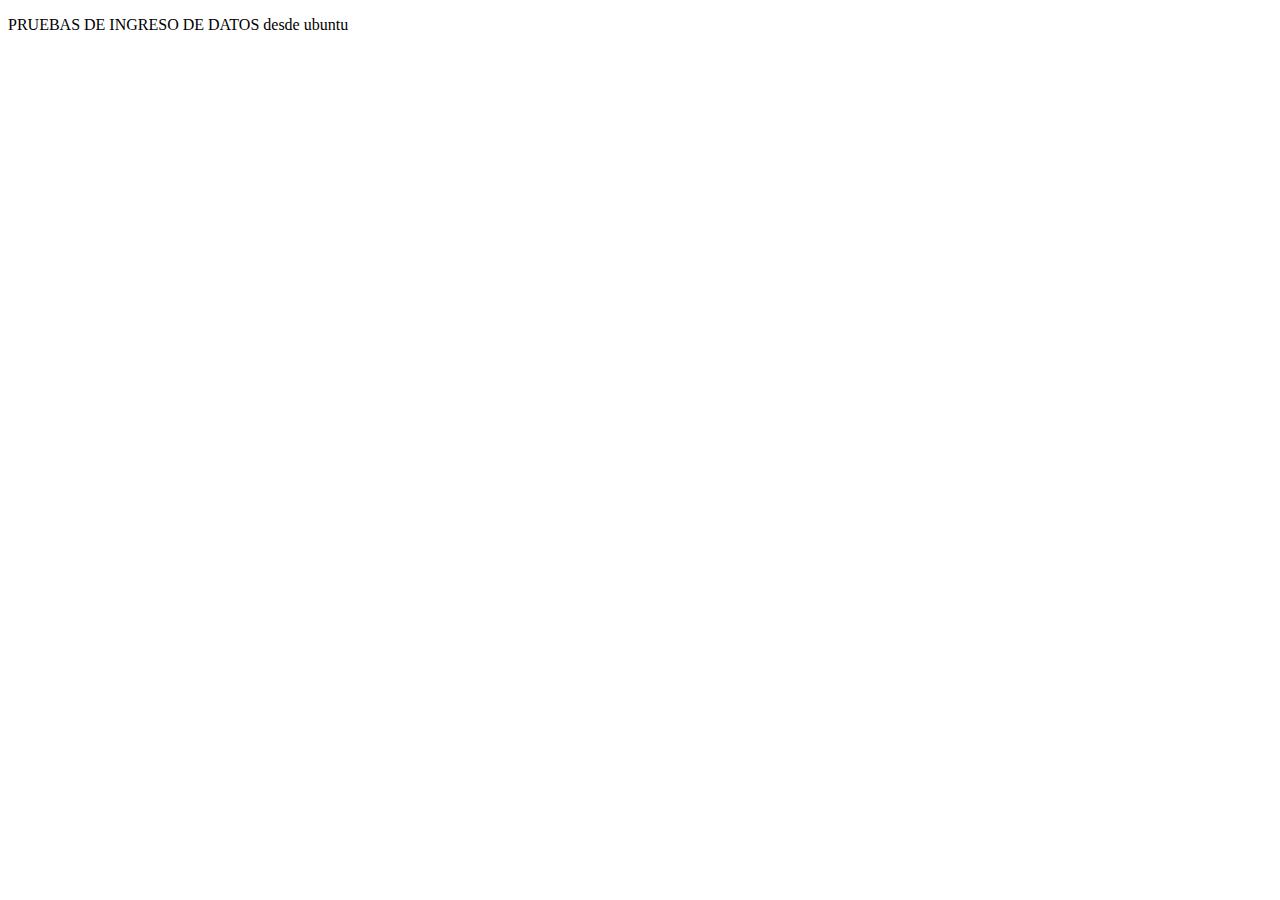
==== index.html @ 420b20e4 "first commit" ====
<!DOCTYPE html>
<html lang="en">
<head>
    <meta charset="UTF-8">
    <meta http-equiv="X-UA-Compatible" content="IE=edge">
    <meta name="viewport" content="width=device-width, initial-scale=1.0">
    <title>PRUEBA</title>
</head>
<body>
    <p>
        PRUEBAS DE INGRESO DE DATOS desde ubuntu
    </p>
</body>
</html>
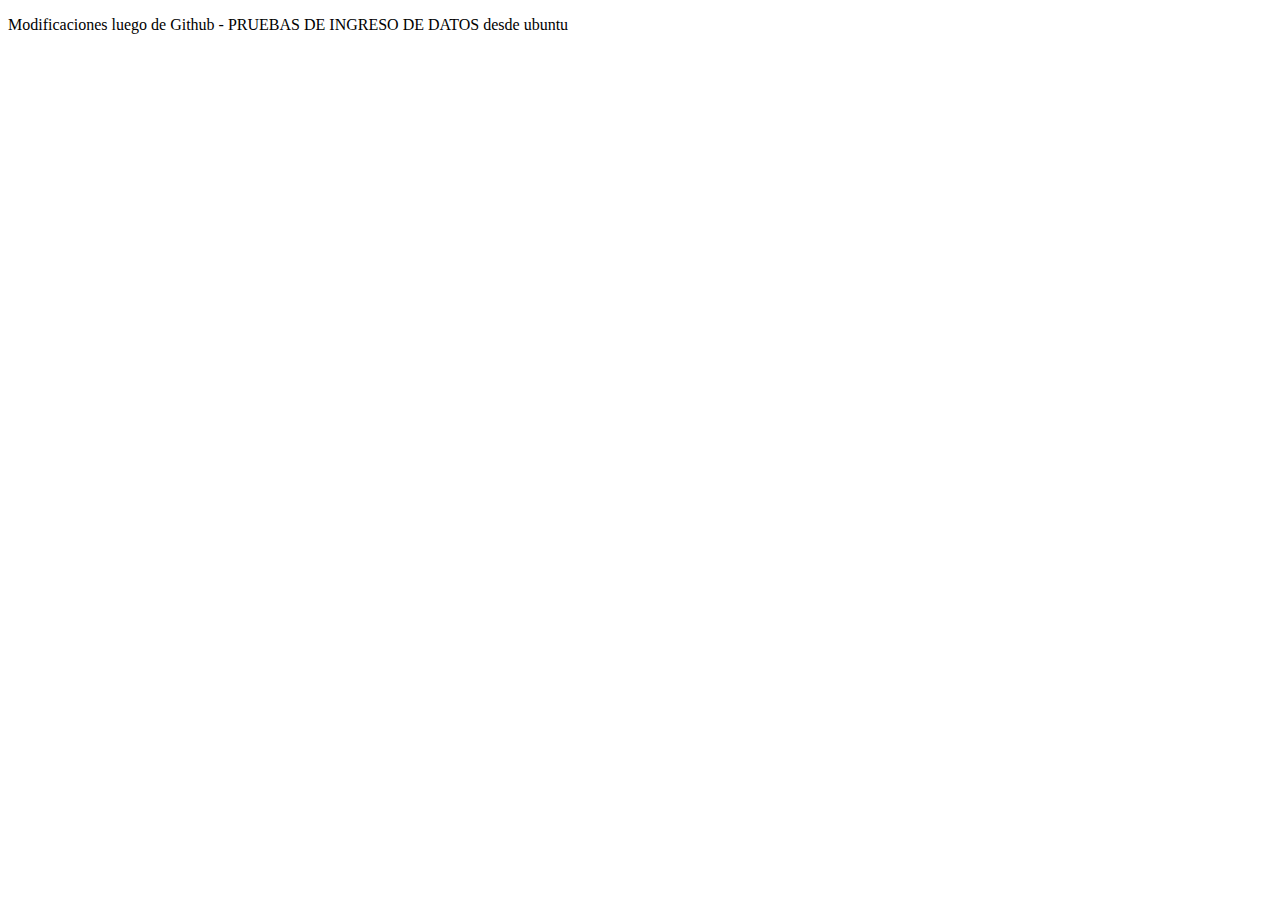
==== commit 661ea29e: "cambios agregados a github" ====
--- a/index.html
+++ b/index.html
@@ -8,7 +8,7 @@
 </head>
 <body>
     <p>
-        PRUEBAS DE INGRESO DE DATOS desde ubuntu
+        Modificaciones luego de Github - PRUEBAS DE INGRESO DE DATOS desde ubuntu
     </p>
 </body>
 </html>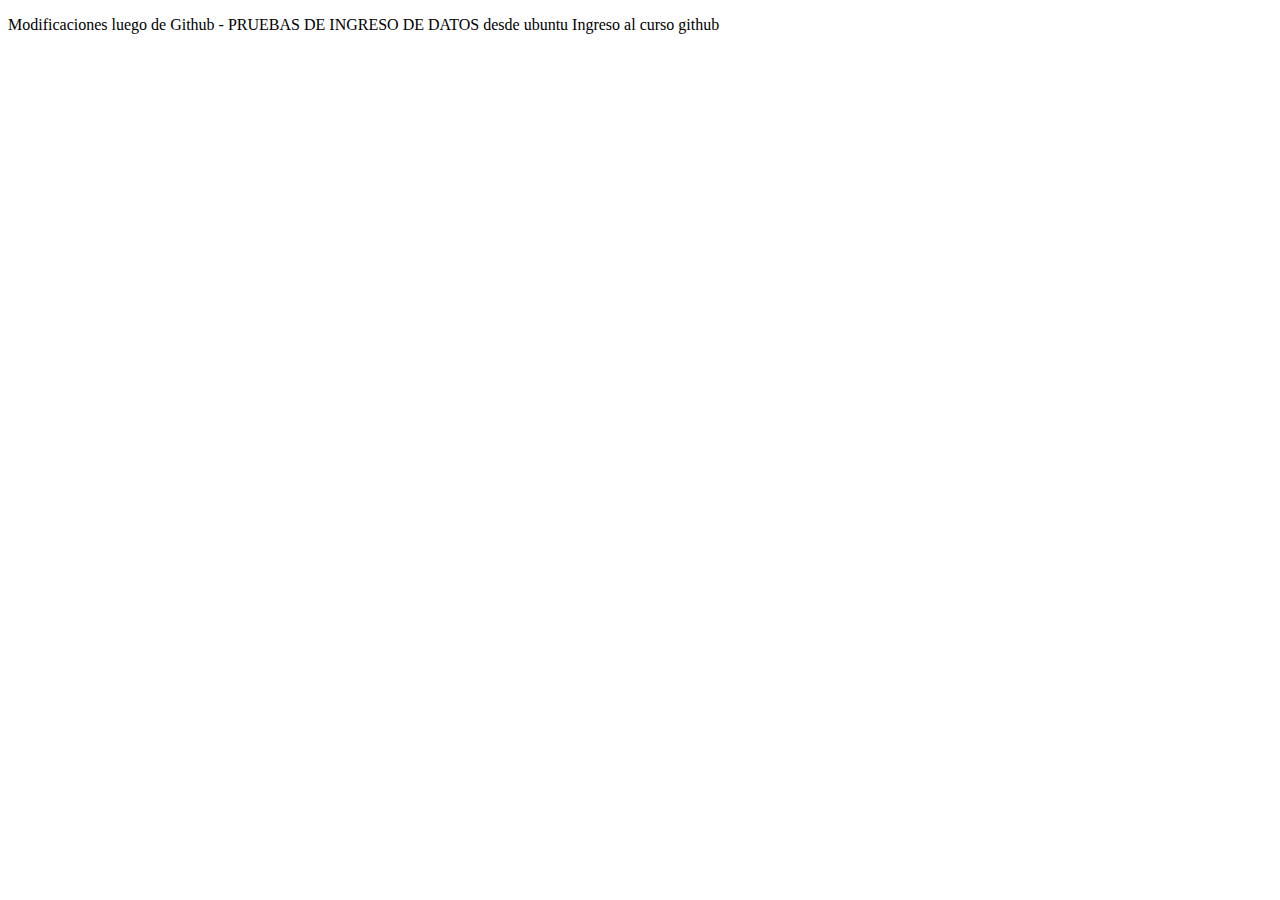
==== commit c694c897: "Se realiza un nuevo commit" ====
--- a/index.html
+++ b/index.html
@@ -9,6 +9,8 @@
 <body>
     <p>
         Modificaciones luego de Github - PRUEBAS DE INGRESO DE DATOS desde ubuntu
+
+        Ingreso al curso github
     </p>
 </body>
 </html>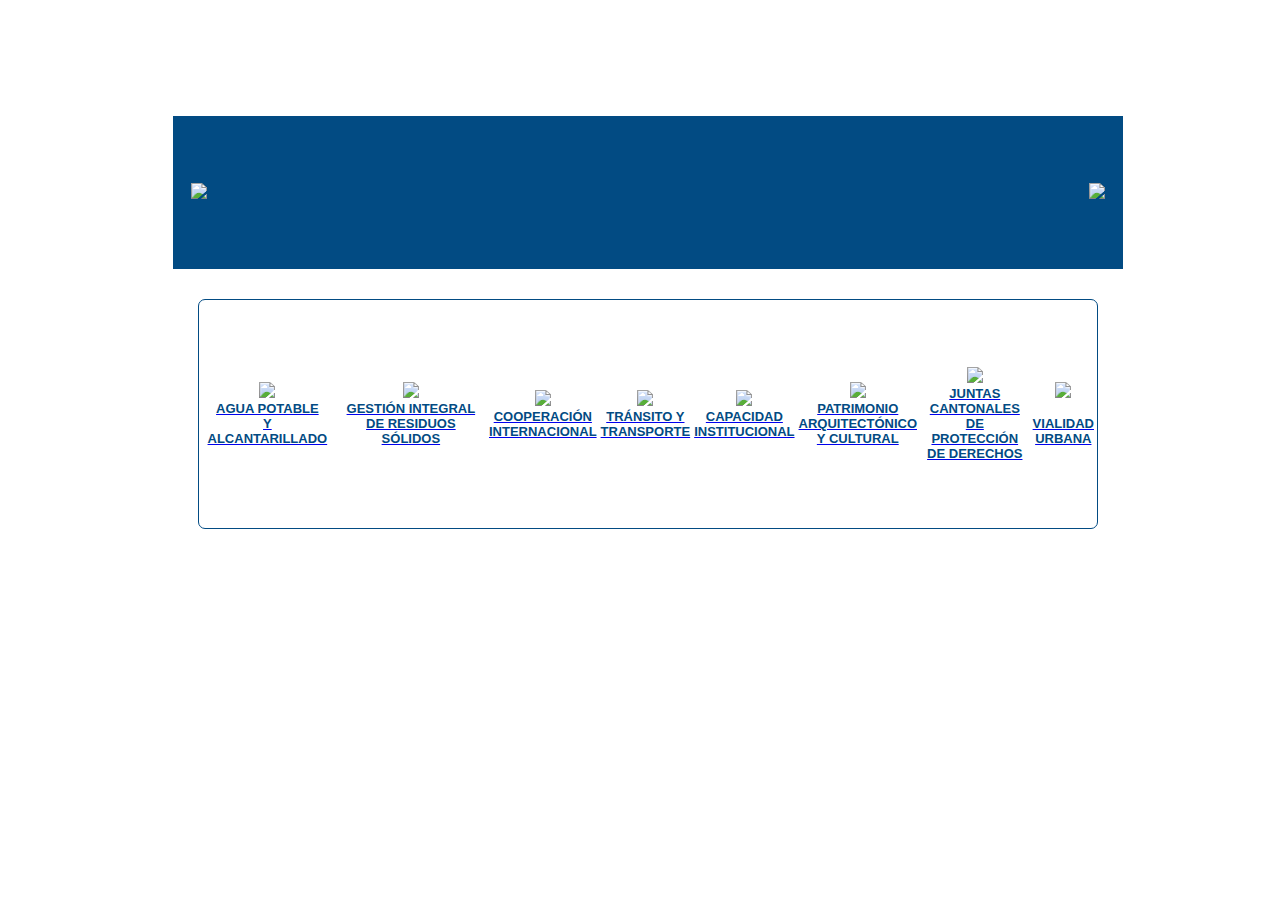
==== commit c5b21dea: "pagina snim" ====
--- a/index.html
+++ b/index.html
@@ -1,16 +1,109 @@
-<!DOCTYPE html>
-<html lang="en">
+<!doctype html>
+<html>
 <head>
-    <meta charset="UTF-8">
-    <meta http-equiv="X-UA-Compatible" content="IE=edge">
-    <meta name="viewport" content="width=device-width, initial-scale=1.0">
-    <title>PRUEBA</title>
+<link rel="icon" href="favicon.ico" type="image/x-icon"/>
+<link rel="shortcut icon" href="favicon.png" type="image/x-icon"/>
+<meta charset="utf-8" HTTP-EQUIV="Content-Style-Type" CONTENT="text/css">
+<STYLE TYPE="text/css" MEDIA="screen, print, projection">
+<!--
+	body{
+		width: 100% !important;
+		height: 100% !important;
+		background-image: url("FONDO _DEFI.png") !important;
+		background-repeat: no-repeat;
+		-webkit-background-size: cover;
+		-moz-background-size: cover;
+		-o-background-size: cover;
+		background-size: cover !important;
+	}
+	#header {		
+		//border: 1px 1px 1px 1px solid #A3861C;
+		font: bold  80% sans-serif;
+		width:950px;
+		height: 450px;
+		margin:90px auto;
+		background-color:#FFFFFF ;
+		color:#2469B0 ;
+		/*padding:10px;*/
+		//box-shadow: 0px 2px 2px 2px #999;
+		border-radius: 34px 34px 0px 0px;
+		-moz-border-radius: 34px 34px 0px 0px;
+		-webkit-border-radius: 34px 34px 0px 0px;
+		border: 0px solid #000000;
+	}
+	#section {
+		font: bold  70% sans-serif;
+		text-align: left;
+		background-color:#FFFFFF;
+		margin: 0 auto;
+		width:800px;
+		padding:10px; 
+	}
+	table#t02{
+		padding:15px;
+		width: 100%;
+		height: 34%;
+		background-image: url("HEATHER _ DEFI.png") !important;
+		background-repeat: no-repeat;
+		background-size: cover !important;
+		background-color:#024b83; 	
+	}
+	table#t01{
+		border-radius: 7px 7px 7px 7px;
+		-moz-border-radius: 7px 7px 7px 7px;
+		-webkit-border-radius: 7px 7px 7px 7px;
+		border: 1px solid #024b83;
+	}
+-->
+</STYLE>
+<title>Sistema Nacional de Información Municipal</title>
 </head>
+
 <body>
-    <p>
-        Modificaciones luego de Github - PRUEBAS DE INGRESO DE DATOS desde ubuntu
+		<br>
+	<div id="header">
+		<table id="t02">
+			<td align="rigth">
+				<a href="http://www.ame.gob.ec/ec/" target="_blank"><img src="LOGOTIPO AME 2013.png" style='max-width: 150px; max-height: 150px'></a>
+			</td>
+			<td align="center" WIDTH="100%">
+				
+			</td>
+			<td align="rigth">
+				<img src="login_logo_snim.gif" style='max-width: 150px; max-height: 150px'>
+			</td>
+		</table>
+		<br>
+		<br>
+		<table id="t01" align="center" WIDTH=900 HEIGHT=230>
+			<tr>
+				<td align="center">
+					<a href="http://www.snim.ame.gob.ec/apa/app_Login/" target="_blank" ><img src="5.png" style='max-width: 80px; max-height: 80px'><FONT FACE="Calibri,Trebuchet MS,sans-serif" COLOR=#024b83 SIZE="2px"><br> AGUA POTABLE <br> Y ALCANTARILLADO <br> </FONT></a>
+				</td>
+				<td align="center">
+					<a href="http://www.snim.ame.gob.ec/girs" target="_blank"><img src="4.png" style='max-width: 100px; max-height: 100px'><FONT FACE="Calibri,Trebuchet MS,sans-serif" COLOR=#024b83 SIZE="2px"><br> GESTIÓN INTEGRAL <br> DE RESIDUOS SÓLIDOS <br> </FONT></a>
+				</td>
+				<td align="center">
+					<a href="http://www.snim.ame.gob.ec/cooperacion/app_Login/" target="_blank"><img src="3.png" style='max-width: 80px; max-height: 80px'><FONT FACE="Calibri,Trebuchet MS,sans-serif" COLOR=#024b83 SIZE="2px"><br> COOPERACIÓN <br> INTERNACIONAL <br> </FONT></a>
+				</td>
+				<td align="center">
+					<a href="http://www.snim.ame.gob.ec/transporte" target="_blank"><img src="2.png" style='max-width: 95px; max-height: 95px'><FONT FACE="Calibri,Trebuchet MS,sans-serif" COLOR=#024b83 SIZE="2px"><br> TRÁNSITO Y  <br> TRANSPORTE <br> </FONT></a>
+				</td>
+				<td align="center">
+					<a href="http://www.snim.ame.gob.ec/cnc" target="_blank"><img src="1.png" style='max-width: 95px; max-height: 95px'><FONT FACE="Calibri,Trebuchet MS,sans-serif" COLOR=#024b83 SIZE="2px"><br> CAPACIDAD <br> INSTITUCIONAL <br> </FONT></a>
+				</td>
+				<td align="center">
+					<a href="http://www.snim.ame.gob.ec/pac" target="_blank"><img src="6.png" style='max-width: 95px; max-height: 95px'><FONT FACE="Calibri,Trebuchet MS,sans-serif" COLOR=#024b83 SIZE="2px"><br> PATRIMONIO <br>ARQUITECTÓNICO <br> Y CULTURAL<br> </FONT></a>
+				</td>
+				<td align="center">
+					<a href="http://www.snim.ame.gob.ec/jpd" target="_blank"><img src="7.png" style='max-width: 95px; max-height: 95px'><FONT FACE="Calibri,Trebuchet MS,sans-serif" COLOR=#024b83 SIZE="2px"><br> JUNTAS <br> CANTONALES <br> DE PROTECCIÓN <br> DE DERECHOS<br> </FONT></a>
+				</td>
+				<td align="center">
+					<a href="http://www.snim.ame.gob.ec/vu" target="_blank"><img src="8.png" style='max-width: 95px; max-height: 95px'><FONT FACE="Calibri,Trebuchet MS,sans-serif" COLOR=#024b83 SIZE="2px"><br><br> VIALIDAD <br> URBANA <br> </FONT></a>
+				</td>
 
-        Ingreso al curso github
-    </p>
+			</tr>	
+		</table>		
+	</div>
 </body>
-</html>+</html>
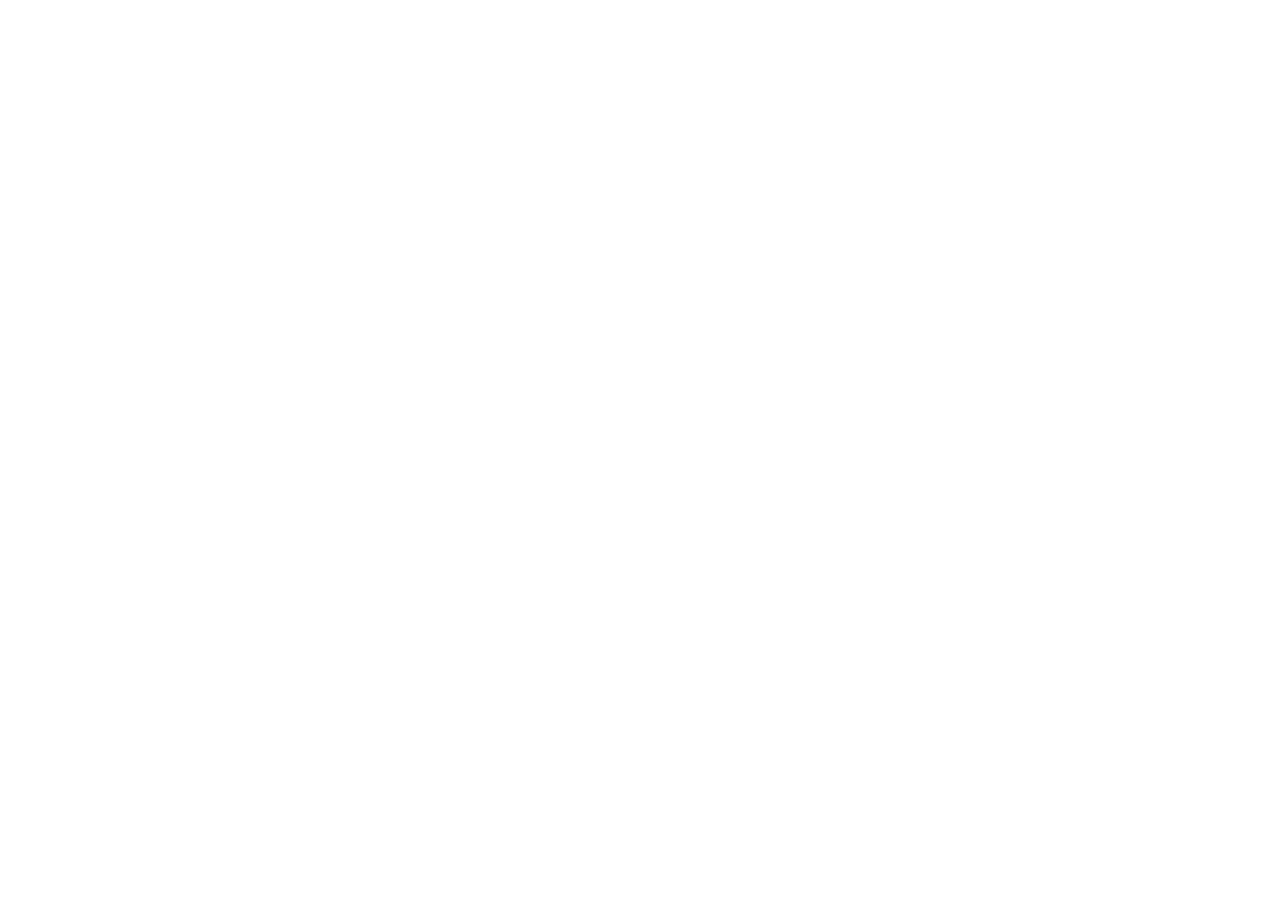
==== commit 47a9d45e: "pagina curso" ====
--- a/index.html
+++ b/index.html
@@ -1,109 +1,13 @@
-<!doctype html>
-<html>
-<head>
-<link rel="icon" href="favicon.ico" type="image/x-icon"/>
-<link rel="shortcut icon" href="favicon.png" type="image/x-icon"/>
-<meta charset="utf-8" HTTP-EQUIV="Content-Style-Type" CONTENT="text/css">
-<STYLE TYPE="text/css" MEDIA="screen, print, projection">
-<!--
-	body{
-		width: 100% !important;
-		height: 100% !important;
-		background-image: url("FONDO _DEFI.png") !important;
-		background-repeat: no-repeat;
-		-webkit-background-size: cover;
-		-moz-background-size: cover;
-		-o-background-size: cover;
-		background-size: cover !important;
-	}
-	#header {		
-		//border: 1px 1px 1px 1px solid #A3861C;
-		font: bold  80% sans-serif;
-		width:950px;
-		height: 450px;
-		margin:90px auto;
-		background-color:#FFFFFF ;
-		color:#2469B0 ;
-		/*padding:10px;*/
-		//box-shadow: 0px 2px 2px 2px #999;
-		border-radius: 34px 34px 0px 0px;
-		-moz-border-radius: 34px 34px 0px 0px;
-		-webkit-border-radius: 34px 34px 0px 0px;
-		border: 0px solid #000000;
-	}
-	#section {
-		font: bold  70% sans-serif;
-		text-align: left;
-		background-color:#FFFFFF;
-		margin: 0 auto;
-		width:800px;
-		padding:10px; 
-	}
-	table#t02{
-		padding:15px;
-		width: 100%;
-		height: 34%;
-		background-image: url("HEATHER _ DEFI.png") !important;
-		background-repeat: no-repeat;
-		background-size: cover !important;
-		background-color:#024b83; 	
-	}
-	table#t01{
-		border-radius: 7px 7px 7px 7px;
-		-moz-border-radius: 7px 7px 7px 7px;
-		-webkit-border-radius: 7px 7px 7px 7px;
-		border: 1px solid #024b83;
-	}
--->
-</STYLE>
-<title>Sistema Nacional de Información Municipal</title>
-</head>
+<!DOCTYPE html>
 
-<body>
-		<br>
-	<div id="header">
-		<table id="t02">
-			<td align="rigth">
-				<a href="http://www.ame.gob.ec/ec/" target="_blank"><img src="LOGOTIPO AME 2013.png" style='max-width: 150px; max-height: 150px'></a>
-			</td>
-			<td align="center" WIDTH="100%">
-				
-			</td>
-			<td align="rigth">
-				<img src="login_logo_snim.gif" style='max-width: 150px; max-height: 150px'>
-			</td>
-		</table>
-		<br>
-		<br>
-		<table id="t01" align="center" WIDTH=900 HEIGHT=230>
-			<tr>
-				<td align="center">
-					<a href="http://www.snim.ame.gob.ec/apa/app_Login/" target="_blank" ><img src="5.png" style='max-width: 80px; max-height: 80px'><FONT FACE="Calibri,Trebuchet MS,sans-serif" COLOR=#024b83 SIZE="2px"><br> AGUA POTABLE <br> Y ALCANTARILLADO <br> </FONT></a>
-				</td>
-				<td align="center">
-					<a href="http://www.snim.ame.gob.ec/girs" target="_blank"><img src="4.png" style='max-width: 100px; max-height: 100px'><FONT FACE="Calibri,Trebuchet MS,sans-serif" COLOR=#024b83 SIZE="2px"><br> GESTIÓN INTEGRAL <br> DE RESIDUOS SÓLIDOS <br> </FONT></a>
-				</td>
-				<td align="center">
-					<a href="http://www.snim.ame.gob.ec/cooperacion/app_Login/" target="_blank"><img src="3.png" style='max-width: 80px; max-height: 80px'><FONT FACE="Calibri,Trebuchet MS,sans-serif" COLOR=#024b83 SIZE="2px"><br> COOPERACIÓN <br> INTERNACIONAL <br> </FONT></a>
-				</td>
-				<td align="center">
-					<a href="http://www.snim.ame.gob.ec/transporte" target="_blank"><img src="2.png" style='max-width: 95px; max-height: 95px'><FONT FACE="Calibri,Trebuchet MS,sans-serif" COLOR=#024b83 SIZE="2px"><br> TRÁNSITO Y  <br> TRANSPORTE <br> </FONT></a>
-				</td>
-				<td align="center">
-					<a href="http://www.snim.ame.gob.ec/cnc" target="_blank"><img src="1.png" style='max-width: 95px; max-height: 95px'><FONT FACE="Calibri,Trebuchet MS,sans-serif" COLOR=#024b83 SIZE="2px"><br> CAPACIDAD <br> INSTITUCIONAL <br> </FONT></a>
-				</td>
-				<td align="center">
-					<a href="http://www.snim.ame.gob.ec/pac" target="_blank"><img src="6.png" style='max-width: 95px; max-height: 95px'><FONT FACE="Calibri,Trebuchet MS,sans-serif" COLOR=#024b83 SIZE="2px"><br> PATRIMONIO <br>ARQUITECTÓNICO <br> Y CULTURAL<br> </FONT></a>
-				</td>
-				<td align="center">
-					<a href="http://www.snim.ame.gob.ec/jpd" target="_blank"><img src="7.png" style='max-width: 95px; max-height: 95px'><FONT FACE="Calibri,Trebuchet MS,sans-serif" COLOR=#024b83 SIZE="2px"><br> JUNTAS <br> CANTONALES <br> DE PROTECCIÓN <br> DE DERECHOS<br> </FONT></a>
-				</td>
-				<td align="center">
-					<a href="http://www.snim.ame.gob.ec/vu" target="_blank"><img src="8.png" style='max-width: 95px; max-height: 95px'><FONT FACE="Calibri,Trebuchet MS,sans-serif" COLOR=#024b83 SIZE="2px"><br><br> VIALIDAD <br> URBANA <br> </FONT></a>
-				</td>
-
-			</tr>	
-		</table>		
-	</div>
-</body>
-</html>
+<html lang="es">
+    <head>
+        <meta charset="UTF-8"/>
+        <meta name="description" content="ingreso de información">
+        <meta name="robots" content="index-follow">
+        <title>PAGINA</title>
+        <meta name="viewport" content="width=device-width, initial-scale=1.0">
+        <link rel="stylesheet" href="./css/estilos.css">
+    </head>
+    
+</html>--- a/css/estilos.css
+++ b/css/estilos.css
@@ -0,0 +1,6 @@
+body
+{
+    
+    text-align: center;
+    font-family: Arial, Helvetica, sans-serif;
+}